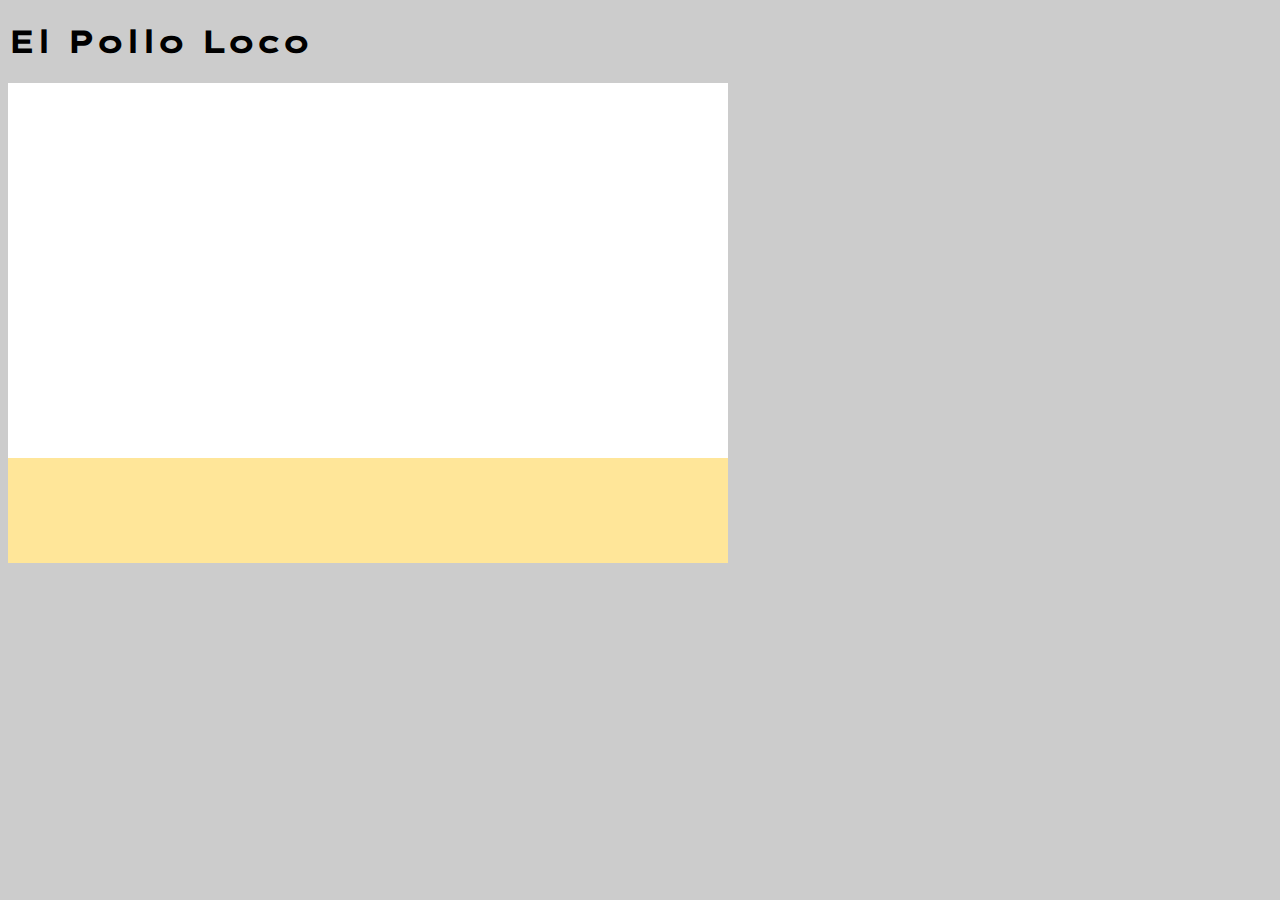
==== index.html @ 88b396dc "initial commit" ====
<!DOCTYPE html>
<html lang="en">
<head>
    <meta charset="UTF-8">
    <meta name="viewport" content="width=device-width, initial-scale=1.0">
    <title>El Pollo Loco</title>
    <link rel="stylesheet" href="style.css">
    <link href="https://fonts.googleapis.com/css2?family=Lexend+Peta&display=swap" rel="stylesheet">
    <script src="game.js"></script>
</head>
<body onload="init()">

    <h1>El Pollo Loco</h1>

    <canvas id="canvas" width="720" height="480"></canvas>
    
</body>
</html>
---- style.css ----
body {
    font-family: 'Lexend Peta', sans-serif;
    background-color: #cccccc;
}
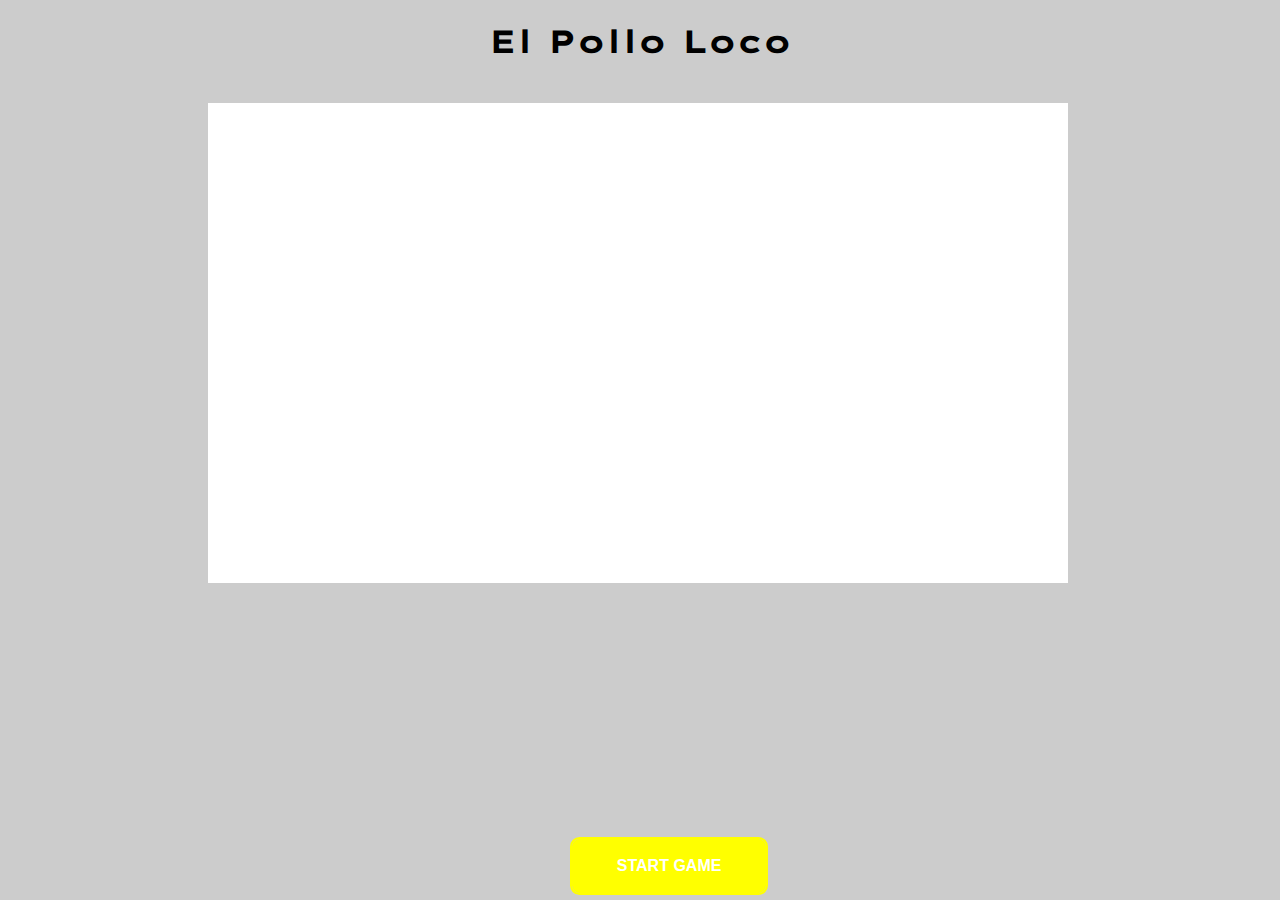
==== commit 5b5624a4: "update game" ====
--- a/index.html
+++ b/index.html
@@ -7,12 +7,41 @@
     <link rel="stylesheet" href="style.css">
     <link href="https://fonts.googleapis.com/css2?family=Lexend+Peta&display=swap" rel="stylesheet">
     <script src="game.js"></script>
+    <script src="gameMenu.js"></script>
 </head>
-<body onload="init()">
+<body id="body" onload="init()">
 
-    <h1>El Pollo Loco</h1>
+    <h1 id="h1">El Pollo Loco</h1>
 
-    <canvas id="canvas" width="720" height="480"></canvas>
+    <canvas  id="canvas" width="860" height="480" >
+
+
+        
+
+    
+
+    </canvas>
+     
+    <button onclick="gameMode()"  id="start-btn" class="third">Start Game</button>
+
+    <button onclick="startNormal()" id="normalmode-btn" class="third left-side d-none">normal mode</button>
+
+    <button onclick="fullscreenGame()" id="fullscreenmode-btn" class="third right-side d-none">fullscreen mode</button>
+
+    <button onclick="restart()" id="restart-btn" class="third d-none">Restart</button>
+
+   
+
+
+
+   <div  class="game-description">
+    
+        <p class="d-none" id="description1" >d button = throw bottle</p>
+        <p class="d-none" id="description2">left arrow = move Left</p>
+        <p class="d-none" id="description3">right arrow = move Right</p>
+        <p class="d-none" id="description4">space button = Jump</p>
+    </div>
+    
     
 </body>
 </html>--- a/style.css
+++ b/style.css
@@ -1,4 +1,100 @@
 body {
     font-family: 'Lexend Peta', sans-serif;
     background-color: #cccccc;
+}
+
+.body-fullscreen {
+    margin-left: 0px;
+    margin-right: 0px;
+    padding-top: 30px;
+    padding-bottom: 10px;
+    background-color: black;
+}
+
+canvas {
+    padding-left: 200px;
+    padding-top: 20px;
+}
+
+.fullscreen {
+    width: 100%;
+    height: 100%;
+    padding-left: 0px;
+    padding-right: 0px;
+}
+
+h1 {
+    text-align: center;
+}
+
+button {
+    box-sizing: border-box;
+    appearance: none;
+    background-color: transparent;
+    border: 2px solid red;
+    border-radius: 0.6em;
+    color: red;
+    cursor: pointer;
+    display: flex;
+    align-self: center;
+    font-size: 1rem;
+    font-weight: 400;
+    line-height: 1;
+    margin: 20px;
+    padding: 1.2em 2.8em;
+    text-decoration: none;
+    text-align: center;
+    text-transform: uppercase;
+    font-family: 'Montserrat', sans-serif;
+    font-weight: 700;
+    position: absolute;
+    bottom: -15px;
+    left: 550px;
+}
+
+.third {
+    border-color: yellow;
+    color: #fff;
+    box-shadow: 0 0 40px 40px yellow inset, 0 0 0 0 yellow;
+    transition: all 150ms ease-in-out;
+}
+
+.third:hover {
+    box-shadow: 0 0 10px 0 yellow inset, 0 0 10px 4px yellow;
+}
+
+.d-none {
+    display: none;
+}
+
+.game-description {
+    font-size: 25px;
+    position: absolute;
+    top: 250px;
+    left: 400px;
+    display: table;
+    margin: 0 auto;
+    text-align: center;
+    background-color: rgba(255, 255, 0, 0.733);
+}
+
+.left-side {
+    left: 200px;
+}
+
+.right-side {
+    left: 780px;
+}
+
+img {
+    position: absolute;
+    top: 545px;
+    left: 1030px;
+    width: 30px;
+    height: 30px;
+    object-fit: cover;
+}
+
+img:hover {
+    cursor: pointer;
 }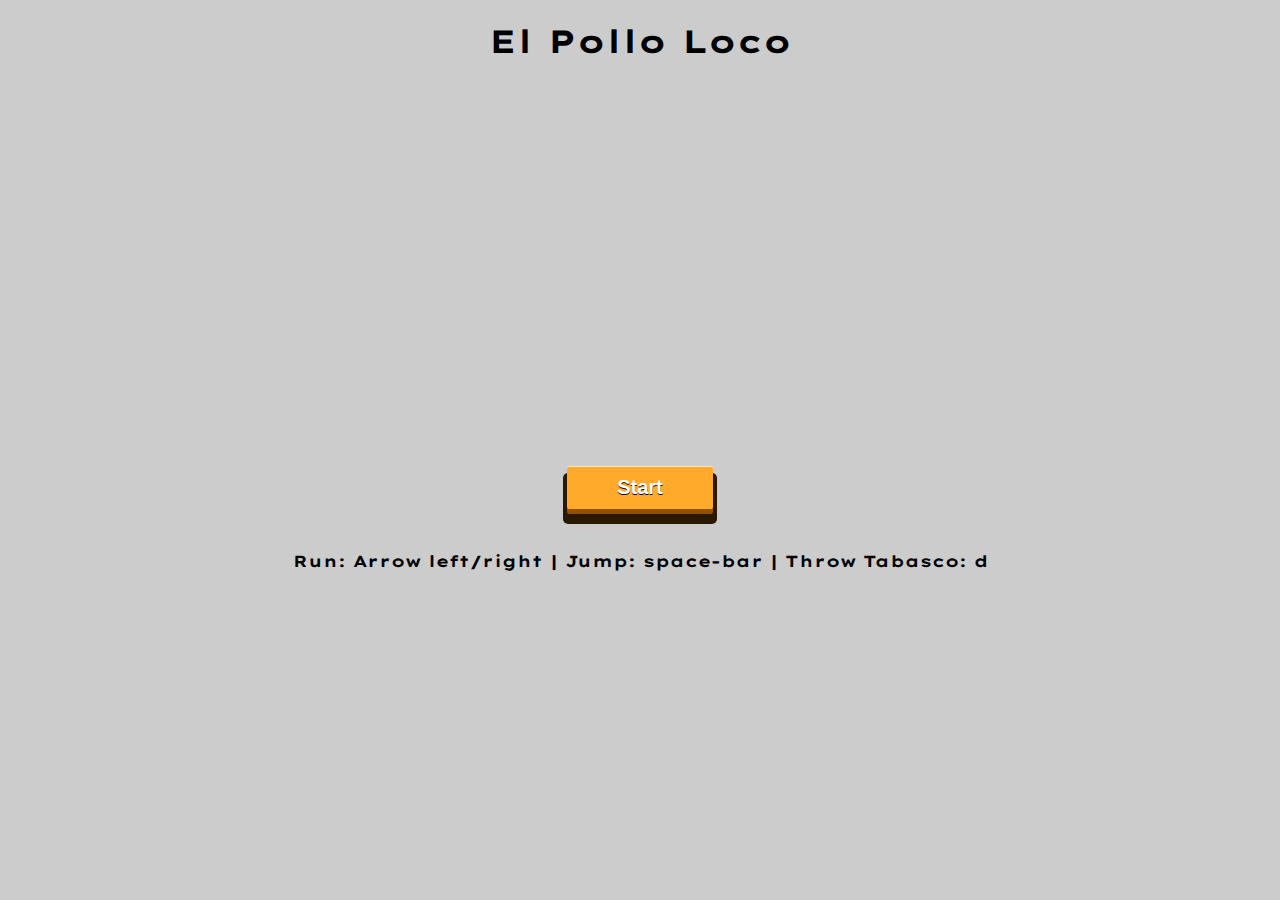
==== commit 0545fc4f: "update game" ====
--- a/index.html
+++ b/index.html
@@ -6,42 +6,54 @@
     <title>El Pollo Loco</title>
     <link rel="stylesheet" href="style.css">
     <link href="https://fonts.googleapis.com/css2?family=Lexend+Peta&display=swap" rel="stylesheet">
+
+
     <script src="game.js"></script>
-    <script src="gameMenu.js"></script>
+    <script src="touch_mobiledevices.js"></script>
+    <script src="gameConfiguration.js"></script>
+    <script src="variable.js"></script>
+    <script src="imgArray.js"></script>
+    <script src="pictureIndexAnimation.js"></script>
+
+    
 </head>
-<body id="body" onload="init()">
+<body id="body" onload="initLoading_Game()">
 
     <h1 id="h1">El Pollo Loco</h1>
 
-    <canvas  id="canvas" width="860" height="480" >
 
+<div class="wrapper">
 
-        
+    <div class="container">
 
+    <canvas  id="canvas" width="860" height="480" >   
+
+    </canvas>
+
+    <div class="overlay">
+
+        <div id="start-btn" class="button">
+
+            <a onclick="startGame()"  href="#">Start</a>
+
+        </div>
+
+        <div id="restart-btn" class="button d-none">
+
+            <a onclick="window.location.reload()" href="#">Restart</a>
+
+        </div>
+
+    </div>
+
+</div>
+</div>
     
 
-    </canvas>
-     
-    <button onclick="gameMode()"  id="start-btn" class="third">Start Game</button>
-
-    <button onclick="startNormal()" id="normalmode-btn" class="third left-side d-none">normal mode</button>
-
-    <button onclick="fullscreenGame()" id="fullscreenmode-btn" class="third right-side d-none">fullscreen mode</button>
-
-    <button onclick="restart()" id="restart-btn" class="third d-none">Restart</button>
-
-   
-
-
-
-   <div  class="game-description">
-    
-        <p class="d-none" id="description1" >d button = throw bottle</p>
-        <p class="d-none" id="description2">left arrow = move Left</p>
-        <p class="d-none" id="description3">right arrow = move Right</p>
-        <p class="d-none" id="description4">space button = Jump</p>
+    <div class="description">
+        <h4>Run: Arrow left/right | Jump: space-bar | Throw Tabasco: d </h4>
+        
     </div>
-    
     
 </body>
 </html>--- a/style.css
+++ b/style.css
@@ -1,6 +1,7 @@
 body {
     font-family: 'Lexend Peta', sans-serif;
     background-color: #cccccc;
+    overflow-y: hidden;
 }
 
 .body-fullscreen {
@@ -12,8 +13,27 @@
 }
 
 canvas {
-    padding-left: 200px;
-    padding-top: 20px;
+    padding: 0;
+    margin: auto;
+    display: block;
+    width: 800px;
+}
+
+.container {
+    width: 100%;
+    height: 100%;
+    margin: 0 auto;
+    position: relative;
+}
+
+.overlay {
+    width: 100%;
+    height: 100%;
+    text-align: center;
+    display: flex;
+    align-items: center;
+    position: relative;
+    justify-content: center;
 }
 
 .fullscreen {
@@ -27,12 +47,63 @@
     text-align: center;
 }
 
+.button {
+    position: absolute;
+    margin: 20px;
+    bottom: 0px;
+}
+
+.button a {
+    color: white;
+    font-family: Helvetica, sans-serif;
+    font-weight: bold;
+    font-size: 20px;
+    text-align: center;
+    text-decoration: none;
+    background-color: #ffaa2b;
+    display: block;
+    position: relative;
+    padding: 10px 50px;
+    -webkit-tap-highlight-color: rgba(0, 0, 0, 0);
+    text-shadow: 0px 1px 0px #000;
+    filter: dropshadow(color=#000, offx=0px, offy=1px);
+    -webkit-box-shadow: inset 0 1px 0 #ffe5c4, 0 5px 0 #915100;
+    -moz-box-shadow: inset 0 1px 0 #FFE5C4, 0 5px 0 #915100;
+    box-shadow: inset 0 1px 0 #ffe5c4, 0 5px 0 #915100;
+    -webkit-border-radius: 5px;
+    -moz-border-radius: 5px;
+    border-radius: 2px;
+}
+
+.button a:active {
+    top: 10px;
+    background-color: #F78900;
+    -webkit-box-shadow: inset 0 1px 0 #FFE5C4, inset 0 -3px 0 #915100;
+    -moz-box-shadow: inset 0 1px 0 #FFE5C4, inset 0 -3pxpx 0 #915100;
+    box-shadow: inset 0 1px 0 #FFE5C4, inset 0 -3px 0 #915100;
+}
+
+.button:after {
+    content: "";
+    height: 100%;
+    width: 100%;
+    padding: 4px;
+    position: absolute;
+    bottom: -15px;
+    left: -4px;
+    z-index: -1;
+    background-color: #2B1800;
+    -webkit-border-radius: 5px;
+    -moz-border-radius: 5px;
+    border-radius: 5px;
+}
+
 button {
     box-sizing: border-box;
     appearance: none;
     background-color: transparent;
     border: 2px solid red;
-    border-radius: 0.6em;
+    border-radius: 2px;
     color: red;
     cursor: pointer;
     display: flex;
@@ -41,41 +112,29 @@
     font-weight: 400;
     line-height: 1;
     margin: 20px;
-    padding: 1.2em 2.8em;
+    padding: 6px 24px;
     text-decoration: none;
     text-align: center;
     text-transform: uppercase;
     font-family: 'Montserrat', sans-serif;
     font-weight: 700;
     position: absolute;
-    bottom: -15px;
-    left: 550px;
+    bottom: 0px;
 }
 
 .third {
-    border-color: yellow;
+    border-color: rgba(255, 255, 0, 0.4);
     color: #fff;
-    box-shadow: 0 0 40px 40px yellow inset, 0 0 0 0 yellow;
+    box-shadow: 0 0 40px 40px rgba(255, 255, 0, 0.4) inset, 0 0 0 0 rgba(255, 255, 0, 0.4);
     transition: all 150ms ease-in-out;
 }
 
 .third:hover {
-    box-shadow: 0 0 10px 0 yellow inset, 0 0 10px 4px yellow;
+    box-shadow: 0 0 10px 0 rgba(255, 255, 0, 0.4) inset, 0 0 10px 4px rgba(255, 255, 0, 0.4);
 }
 
 .d-none {
     display: none;
-}
-
-.game-description {
-    font-size: 25px;
-    position: absolute;
-    top: 250px;
-    left: 400px;
-    display: table;
-    margin: 0 auto;
-    text-align: center;
-    background-color: rgba(255, 255, 0, 0.733);
 }
 
 .left-side {
@@ -97,4 +156,40 @@
 
 img:hover {
     cursor: pointer;
+}
+
+.description {
+    align-items: center;
+    margin-top: 10px;
+}
+
+.description h4 {
+    text-align: center;
+}
+
+@media(max-width:830px) {
+    h1, h4 {
+        display: none;
+    }
+    canvas, .overlay {
+        width: 100%;
+        height: 100%;
+    }
+    .wrapper {
+        transform: rotate( 90deg);
+        transform-origin: bottom left;
+        position: absolute;
+        top: -100vw;
+        left: 0;
+        height: 100vw;
+        width: 99.9vh;
+    }
+    .container {
+        display: flex;
+        align-items: center;
+        justify-content: center;
+    }
+    .container canvas, .overlay {
+        position: absolute;
+    }
 }